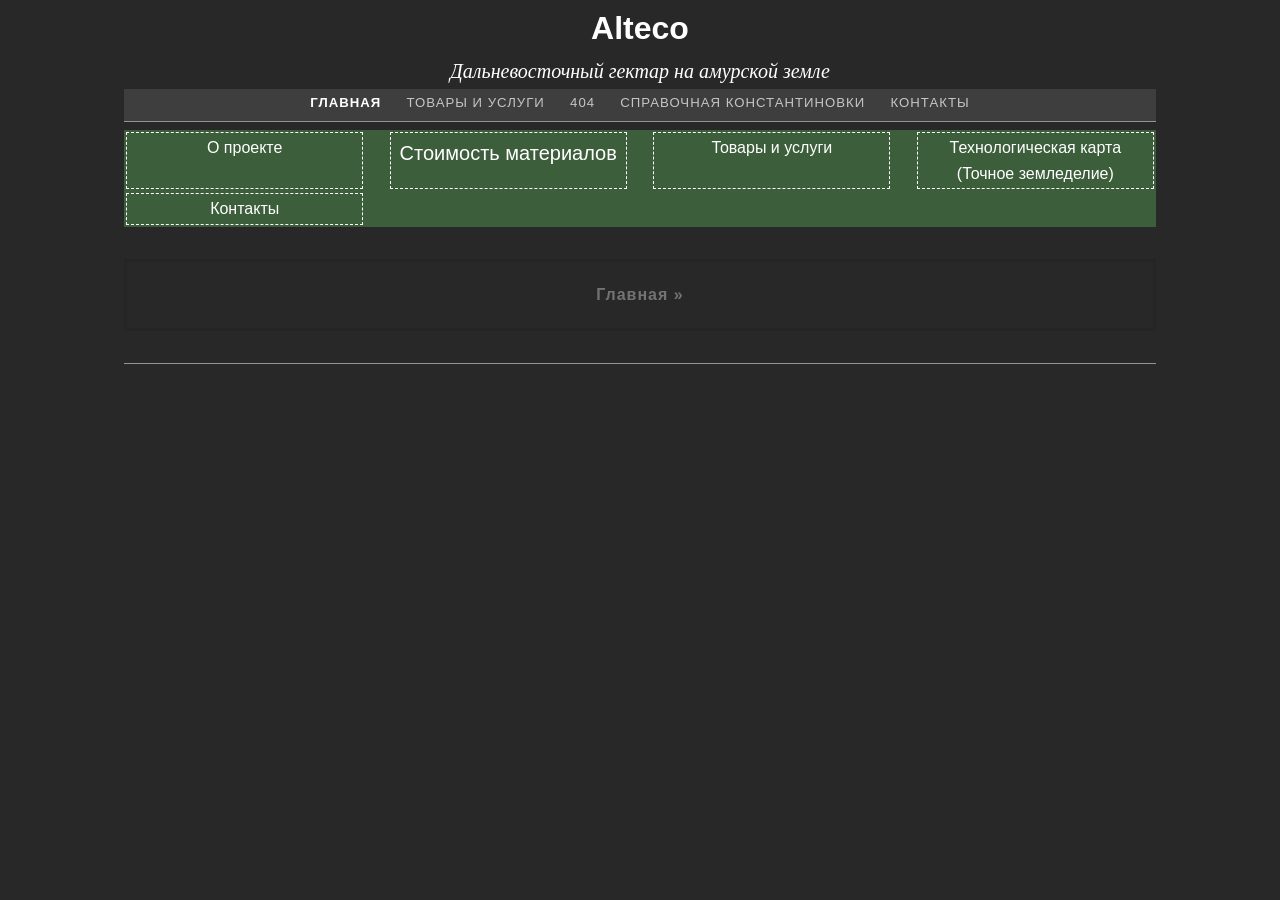
==== Site/index.html @ 3c244024 "Перенос сайта в папку Перенос сайта в папку" ====
﻿<!doctype html>
<html lang="ru" class="has-lab-nav-bottom lab-theme-light">
<head>
    <meta charset="UTF-8">
    <meta name="viewport" content="width=device-width, initial-scale=1">
    <title>Ardbot</title>
    <link rel="stylesheet" href="css/labs.css">
    <link rel="stylesheet" href="css/masonry.css">
</head>
<body class="labs-template-default single single-labs postid-2409 logged-in admin-bar no-customize-support">
    <div class="container">
        <div class="wrapper">
            <!--<nav class="menu">
                <ul>
                    <li><a href="#">Главная</a></li>
                    <li><a href="#">О нас</a></li>
                    <li><a href="#">Контакты</a></li>
                </ul>
            </nav>-->
            <h1 class="title">Alteco</h1>
            <h2 class="desc">Дальневосточный гектар на амурской земле</h2>
            <div class="intro">
                <!--Меню-->
                <div class="menu">
                    <h3 title="Главная">Главная</h3>
                    <h3><a href="store.html" title="Товары и услуги">Товары и услуги</a></h3>
                    <h3><a href="404.html" title="404">404</a></h3>
                    <h3><a href="Konstantinovka.html" title="Справочная Константиновки">Справочная Константиновки</a></h3>
                    <h3><a href="contacts.html" title="Контактные данные">Контакты</a></h3>
                </div>

            </div><!-- .intro -->
            <!-- Плитка -->
            <div class="tile">
                <div>О проекте</div>
                <div><h3><a href="money.html" title="Стоимость материалов">Стоимость материалов</a></h3></div>
                <div>Товары и услуги</div>
                <div>Технологическая карта (Точное земледелие)</div>
                <div>Контакты</div>
            </div>
            <!--<div class="intro">
                <h2> Проекты </h2>
                <div class="masonry">
                    <div class="brick">
                        <h3> Умный сад </h3>
                        <img src="files/images/grapes.jpg" alt="Grapes" title="Grapes">
                        <h5 class="desc">Умный сад</h5>
                    </div>
                </div>
            </div>-->
            <div class="intro">

                <a href="https://ardbot.github.io" class="lab-article-button" title="На главную">Главная &#187;</a>
                <!-- .masonry -->
            </div>

        </div>
</body>
</html>
---- Site/css/labs.css ----
/**
 * RESET
 * Reference: http://meyerweb.com/eric/tools/css/reset/
 */

html, body, div, span, applet, object, iframe,
h1, h2, h3, h4, h5, h6, p, blockquote, pre,
a, abbr, acronym, address, big, cite, code,
del, dfn, em, img, ins, kbd, q, s, samp,
small, strike, strong, sub, sup, tt, var,
b, u, i, center,
dl, dt, dd, ol, ul, li,
fieldset, form, label, legend,
table, caption, tbody, tfoot, thead, tr, th, td,
article, aside, canvas, details, embed,
figure, figcaption, footer, header, hgroup,
main, menu, nav, output, ruby, section, summary,
time, mark, audio, video {
  margin: 0;
  padding: 0;
  border: 0;
  font-size: 100%;
  font: inherit;
  vertical-align: baseline;
}

article, aside, details, figcaption, figure,
footer, header, hgroup, main, menu, nav, section {
  display: block;
}

body {
  line-height: 1.618;
  font-family: Arial, Helvetica, sans-serif;
}

ol, ul {
  list-style: none;
}

blockquote, q {
  quotes: none;
}

blockquote:before, blockquote:after,
q:before, q:after {
  content: '';
  content: none;
}

table {
  border-collapse: collapse;
  border-spacing: 0;
}

a {
  text-decoration: none;
}

code, pre, samp {
font-family: monospace;
}

/**
 * BASIC TYPE
 */

img, video {
  max-width: 100%;
  vertical-align: middle;
}

p {
  margin: 0 0 1em;
}

h1, h2, h3, h4 {
  margin: .25em 0 .25em;
  line-height: 1.3;
}

h1 {
  font-size: 1.5em;
}

h2 {
  font-size: 1.25em;
}

h3 {
  font-size: 1.125em;
}

h4 {
  font-size: 1em;
}

/**
 * BOX HACKING
 */

html {
  box-sizing: border-box;
}

*,
*:before,
*:after {
  box-sizing: inherit;
}

/**
 * CLEAR FLOATS
 * Reference: http://w3bits.com/clearfix
 */

.cf:after,
.lab-grid:after {
  content: "";
  display: table;
  clear: both;
}

/**
 * CONTENT WRAPPER
 */

.wrapper {
  margin-left: auto;
  margin-right: auto;
  padding-right: 1.5em;
  padding-left: 1.5em;
  max-width: 1080px;
}

/**
* ICON SYSTEM
*/

.icon {
  height: 1em;
  width: 1em;
  display: inline-block;
  vertical-align: middle;
  fill: currentColor;
}

/**
 * BUTTONS
 */

.buttons {
  margin: 1.5em 0;
}

.button {
  padding: 1em 1.5em;
  color: rgba(255, 255, 255, 0.75);
  border-radius: 3px;
}

.button:hover {
  color: rgba(255, 255, 255, 0.9);
}

.green-sea {
  background: rgba(119, 255, 118, 0.25);
}

.button.green-sea:hover {
  background: #1abc9c;
}

.belize-hole {
  background: #2980b9;
}

.button.belize-hole:hover {
  background: #3498db;
}

.pomegranate {
  background: #c0392b;
}

.button.pomegranate:hover {
  background: #e74c3c;
}

/**
 * HYPERLINKS & NAVIGATION
 */

.lab-nav {
  width: 100%;
}

.lab-nav--fixed {
  position: fixed;
}

.lab-nav--top {
  top: 0;
}

.lab-nav--bottom {
  bottom: 0;
}

.lab-nav,
.lab-follow {
  font-size: 13px;
  line-height: 1;
}

.lab-theme-light body {
  color: rgb(255, 255, 255);
}

.lab-theme-light .lab-nav,
.lab-theme-light .lab-follow {
  background: rgba(0, 0, 0, 0.05);
}

.lab-theme-light .lab-nav,
.lab-theme-light .lab-follow,
.lab-theme-light .lab-nav a {
  color: rgba(0, 0, 0, 0.35);
}

.lab-theme-light .lab-nav a:hover,
.lab-theme-light .lab-nav a:active,
.lab-theme-light .lab-nav a:focus,
.lab-theme-light .lab-follow:hover,
.lab-theme-light .lab-follow:active,
.lab-theme-light .lab-follow:focus {
  background: rgba(0, 0, 0, 0.1);
  color: rgba(0, 0, 0, 0.5);
}

.lab-theme-light .lab-article-button {
  color: rgba(255, 255, 255, 0.50);
  border: 3px solid rgba(0, 0, 0, .1);
}

.lab-theme-light .lab-article-button:hover,
.lab-theme-light .lab-article-button:active,
.lab-theme-light .lab-article-button:focus {
  color: rgba(0, 0, 0, .3);
  border-color: rgba(0, 0, 0, .15);
}

.lab-theme-dark body {
  color: rgba(255, 255, 255, .75);
}

.lab-theme-dark .lab-nav,
.lab-theme-dark .lab-follow {
  background: rgba(255, 255, 255, 0.05);
}

.lab-theme-dark .lab-nav,
.lab-theme-dark .lab-nav a,
.lab-theme-dark .lab-follow {
  color: rgba(255, 255, 255, 0.35);
}

.lab-theme-dark .lab-nav a:hover,
.lab-theme-dark .lab-nav a:active,
.lab-theme-dark .lab-nav a:focus,
.lab-theme-dark .lab-follow:hover,
.lab-theme-dark .lab-follow:active,
.lab-theme-dark .lab-follow:focus {
  background: rgba(255, 255, 255, 0.1);
  color: rgba(255, 255, 255, 0.5);
}

.lab-theme-dark .lab-article-button {
  color: rgba(255, 255, 255, .25);
  border: 3px solid rgba(255, 255, 255, .1);
}

.lab-theme-dark .lab-article-button:hover,
.lab-theme-dark .lab-article-button:active,
.lab-theme-dark .lab-article-button:focus {
  color: rgba(255, 255, 255, .3);
  border-color: rgba(255, 255, 255, .15);
}

.lab-follow,
.lab-article-link,
.lab-share a {
  padding: 1.25em .75em;
  display: inline-block;
  vertical-align: bottom;
  text-decoration: none;
}

.lab-follow,
.lab-article-link span,
.lab-share-link span {
  letter-spacing: 1px;
  text-transform: uppercase;
}

.lab-follow {
  display: none;
}

.lab-follow .icon {
  vertical-align: top;
}

.lab-article-link {
  float: left;
}

.lab-share {
  float: right;
  text-align: right;
}

.lab-share ul {
  margin: 0;
}

.lab-share li {
  display: inline;
  margin: 0;
}

.lab-article-button {
  font-weight: 700;
  display: block;
  margin: 2em 0;
  padding: 1.25em;
  text-align: center;
}

/**
 * Grid
 */
.lab-grid {
  width: 100%;
}

.lab-grid .lab-grid-cell {
  margin-bottom: 1.5em;
}

.lab-grid .lab-grid-cell--mb-2x {
  margin-bottom: 3em;
}

.lab-grid-cell {
  padding-left: 0;
}

.w-full {
  width: 100%;
}

.w-three-quarters {
  width: 75%;
}

.w-two-thirds {
  width: 66.66666%;
}

.w-half {
  width: 50%;
}

.w-third {
  width: 33.33333%;
}

.w-quarter {
  width: 25%;
}

/**
 * Pagination
 */

.labs-pagination {
  display: flex;
  justify-content: center;
}
.labs-pagination span,
.labs-pagination a {
  vertical-align: middle;
  margin: .5em;
}

.labs-pagination span a {
  padding: .5em 1em;
}

/**
* MEDIA SETTINGS
*/

@media only screen and (min-width: 1024px) {
  h1 {
    font-size: 2em;
  }
  h2 {
    font-size: 1.65em;
  }
  h3 {
    font-size: 1.25em;
  }
  h4 {
    font-size: 1em;
  }

  .w-full--d {
    width: 100%;
  }

  .w-three-quarters--d {
    width: 75%;
  }

  .w-two-thirds--d {
    width: 66.66666%;
  }

  .w-half--d {
    width: 50%;
  }

  .w-third--d {
    width: 33.33333%;
  }

  .w-quarter--d {
    width: 25%;
  }
}

@media only screen and (max-width: 767px) {
  .lab-article-link span,
  .lab-share span {
    display: none;
  }
}

@media only screen and (min-width: 1024px) {
  .lab-follow {
    display: inline-block;
    position: fixed;
    right: -34px;
    bottom: 20%;
    transform: rotate(-90deg);
  }
}

@media only screen and (min-width: 768px) {
  .lab-grid {
    margin-left: -1.5em;
    width: calc( 100% + 1.5em );
  }

  .lab-grid-cell {
    float: left;
    padding-left: 1.5em;
  }
}

@media only screen and (max-width: 1023px) and (min-width: 768px) {
  h1 {
    font-size: 1.75em;
  }
  h2 {
    font-size: 1.45em;
  }

  .lab-grid--3 .lab-grid-cell {
    width: 50%;
  }

  .w-full--t {
    width: 100%;
  }

  .w-three-quarters--t {
    width: 75%;
  }

  .w-two-thirds--t {
    width: 66.66666%;
  }

  .w-half--t {
    width: 50%;
  }

  .w-third--t {
    width: 33.33333%;
  }

  .w-quarter--t {
    width: 25%;
  }
}

@media only screen and (max-width: 767px) {
  .lab-share {
    text-align: right;
  }

  .w-full--m {
    width: 100%;
  }

  .w-three-quarters--m {
    width: 75%;
  }

  .w-two-thirds--m {
    width: 66.66666%;
  }

  .w-half--m {
    width: 50%;
  }

  .w-third--m {
    width: 33.33333%;
  }

  .w-quarter--m {
    width: 25%;
  }
}
---- Site/css/masonry.css ----
/* Defaults */
body {
    background: #282828;
    color: #ffffff;
}

a {
    color: #ffffff;
    transition: all .25s ease-in-out;
}



/* The title */
.title {
    font-weight: 700;
}

/* The description */
.desc {
    font-size: 1em;
    font-style: italic;
    font-family: Georgia, serif;
}

/* Text-centering */
.title,
.desc,
.intro {
    text-align: center;
}

/* Intro section */
.intro {
    margin: .25em 0;
    border-bottom: 1px solid rgba(255, 255, 255, 0.50);
    margin-bottom: .50em;
}

    .intro a {
        opacity: .7;
    }

        .intro a:hover {
            opacity: 1;
        }

    .intro h3 {
        font-size: .825em;
        font-weight: 700;
        text-transform: uppercase;
        display: inline-block;
        margin: .25em .75em .75em;
    }

        .intro h3 a {
            font-weight: 400;
        }

/* Masonry grid */
.masonry {
    transition: all .5s ease-in-out;
    column-gap: 15px;
    column-fill: initial;
}

    /* Masonry item */
    .masonry .brick {
        border: 1px dashed rgba(255, 255, 255, 0.25);
        margin-bottom: 15px;
        display: inline-block; /* Fix the misalignment of items */
        vertical-align: top; /* Keep the item on the very top */
    }

        /* Masonry image effects */
        .masonry .brick img {
            transition: all .5s ease-in-out;
            backface-visibility: hidden; /* Remove Image flickering on hover */
        }

        .masonry .brick:hover img {
            opacity: .75;
        }

    /* Bordered masonry */
    .masonry.bordered {
        column-rule: 1px solid #000000;
        column-gap: 50px;
    }

        .masonry.bordered .brick {
            padding-bottom: 25px;
            margin-bottom: 25px;
            border-bottom: 1px solid #eee;
        }

    /* Gutterless masonry */
    .masonry.gutterless {
        column-gap: 0;
    }

        .masonry.gutterless .brick {
            margin-bottom: 0;
        }

/* Frame*/
.frame {
    text-align: right;
    display: flex;
    flex-wrap: wrap;
    align-items: stretch;
    justify-content: center;
    border: dashed 1px #ffffff;
    margin-bottom: 30px;
}

.block1 {
    text-align: center;
    margin: 2%;
    width: 100%;
}

.block2 {
    text-align: center;
    background: #ffffff;
    width: 100%;
}

/*������. ��������� � ��������� ����*/
.tile {
    display: flex;
    flex-wrap: wrap;
    background:rgba(119, 255, 118, 0.25);
    text-align: center;
    margin-bottom: 30px;
    justify-content: space-between;
}

    .tile div {
        width: 100%;
        /*height: 50px;*/
        border: dashed 1px #ffffff;
        padding: 2px;
        margin: 2px;
    }

.menu {
    background: rgba(150, 150, 150, 0.20);
}

/* Masonry on tablets */
@media only screen and (min-width: 768px) and (max-width: 1023px) {
    .masonry {
        column-count: 2;
    }

    .block2 {
        width: 100%;
    }

    .tile div {
        width: 23%;
    }
}

/* Masonry on big screens */
@media only screen and (min-width: 1024px) {
    .desc {
        font-size: 1.25em;
    }

    .intro {
        letter-spacing: 1px;
    }

    .masonry {
        column-count: 4;
    }

    .block1 {
        width: 30%;
    }

    .block2 {
        width: 66%;
    }

    .tile div {
        width: 23%;
    }
}
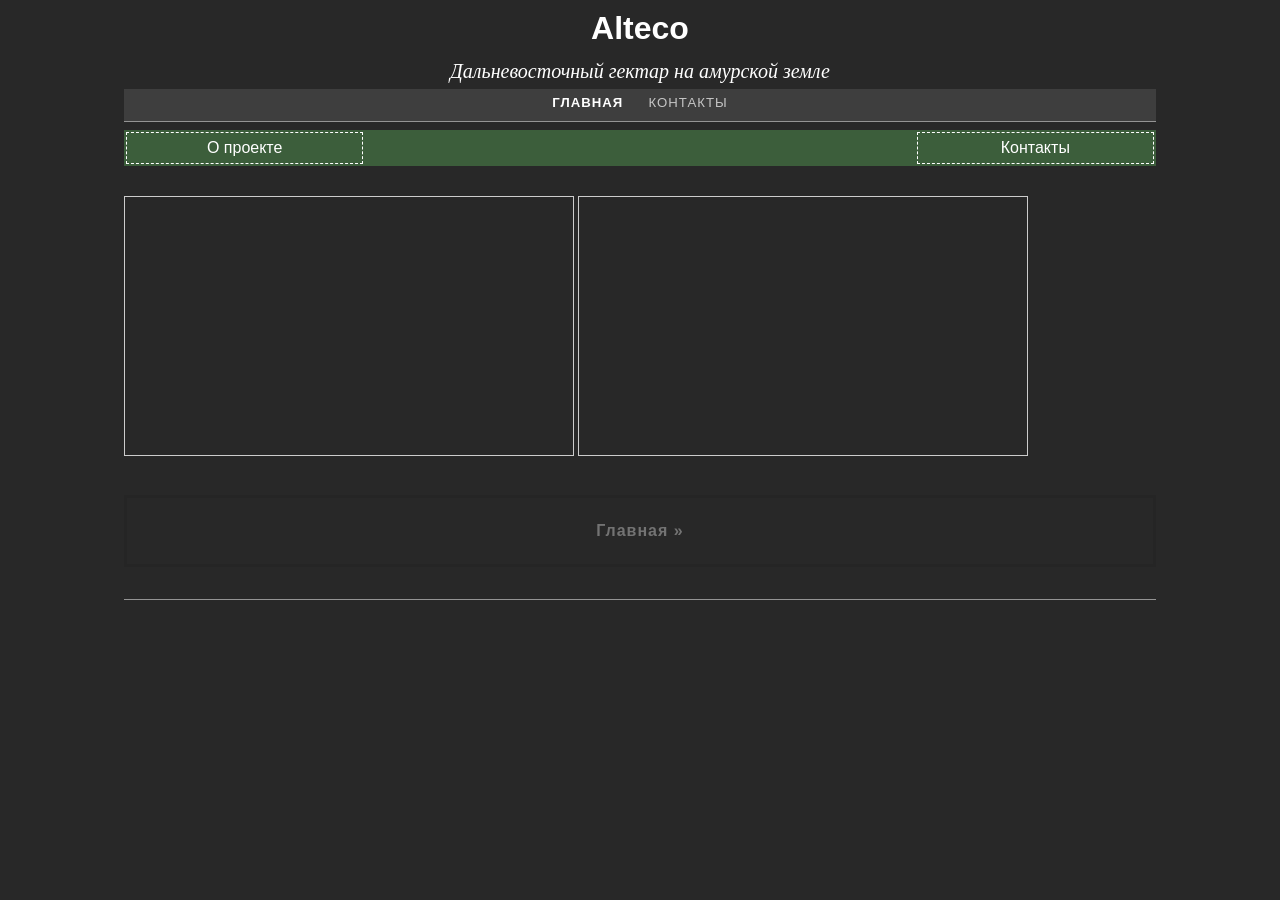
==== commit 98bd936b: "Логгер и виджет Обновление логгера температуры и добавление виджета на страницу "Умного сада"" ====
--- a/Site/index.html
+++ b/Site/index.html
@@ -23,9 +23,9 @@
                 <!--Меню-->
                 <div class="menu">
                     <h3 title="Главная">Главная</h3>
-                    <h3><a href="store.html" title="Товары и услуги">Товары и услуги</a></h3>
+                   <!-- <h3><a href="store.html" title="Товары и услуги">Товары и услуги</a></h3>
                     <h3><a href="404.html" title="404">404</a></h3>
-                    <h3><a href="Konstantinovka.html" title="Справочная Константиновки">Справочная Константиновки</a></h3>
+                    <h3><a href="Konstantinovka.html" title="Справочная Константиновки">Справочная Константиновки</a></h3> -->
                     <h3><a href="contacts.html" title="Контактные данные">Контакты</a></h3>
                 </div>
 
@@ -33,11 +33,14 @@
             <!-- Плитка -->
             <div class="tile">
                 <div>О проекте</div>
-                <div><h3><a href="money.html" title="Стоимость материалов">Стоимость материалов</a></h3></div>
-                <div>Товары и услуги</div>
-                <div>Технологическая карта (Точное земледелие)</div>
+             <!--   <div><h3><a href="money.html" title="Стоимость материалов">Стоимость материалов</a></h3></div> 
+                <div>Товары и услуги</div> 
+                <div>Технологическая карта (Точное земледелие)</div> -->
                 <div>Контакты</div>
             </div>
+			<iframe width="450" height="260" style="border: 1px solid #cccccc;" src="https://thingspeak.com/channels/1384395/charts/1?bgcolor=%23282828&color=%23FFFFFF&days=1&dynamic=true&timescale=30&title=%D0%A2%D0%B5%D0%BF%D0%BB%D0%B8%D1%86%D0%B0&type=spline"></iframe>
+			<iframe width="450" height="260" style="border: 1px solid #cccccc;" src="https://thingspeak.com/channels/1384395/status/recent"></iframe>
+			
             <!--<div class="intro">
                 <h2> Проекты </h2>
                 <div class="masonry">
@@ -53,6 +56,8 @@
                 <a href="https://ardbot.github.io" class="lab-article-button" title="На главную">Главная &#187;</a>
                 <!-- .masonry -->
             </div>
+			
+			
 
         </div>
 </body>
